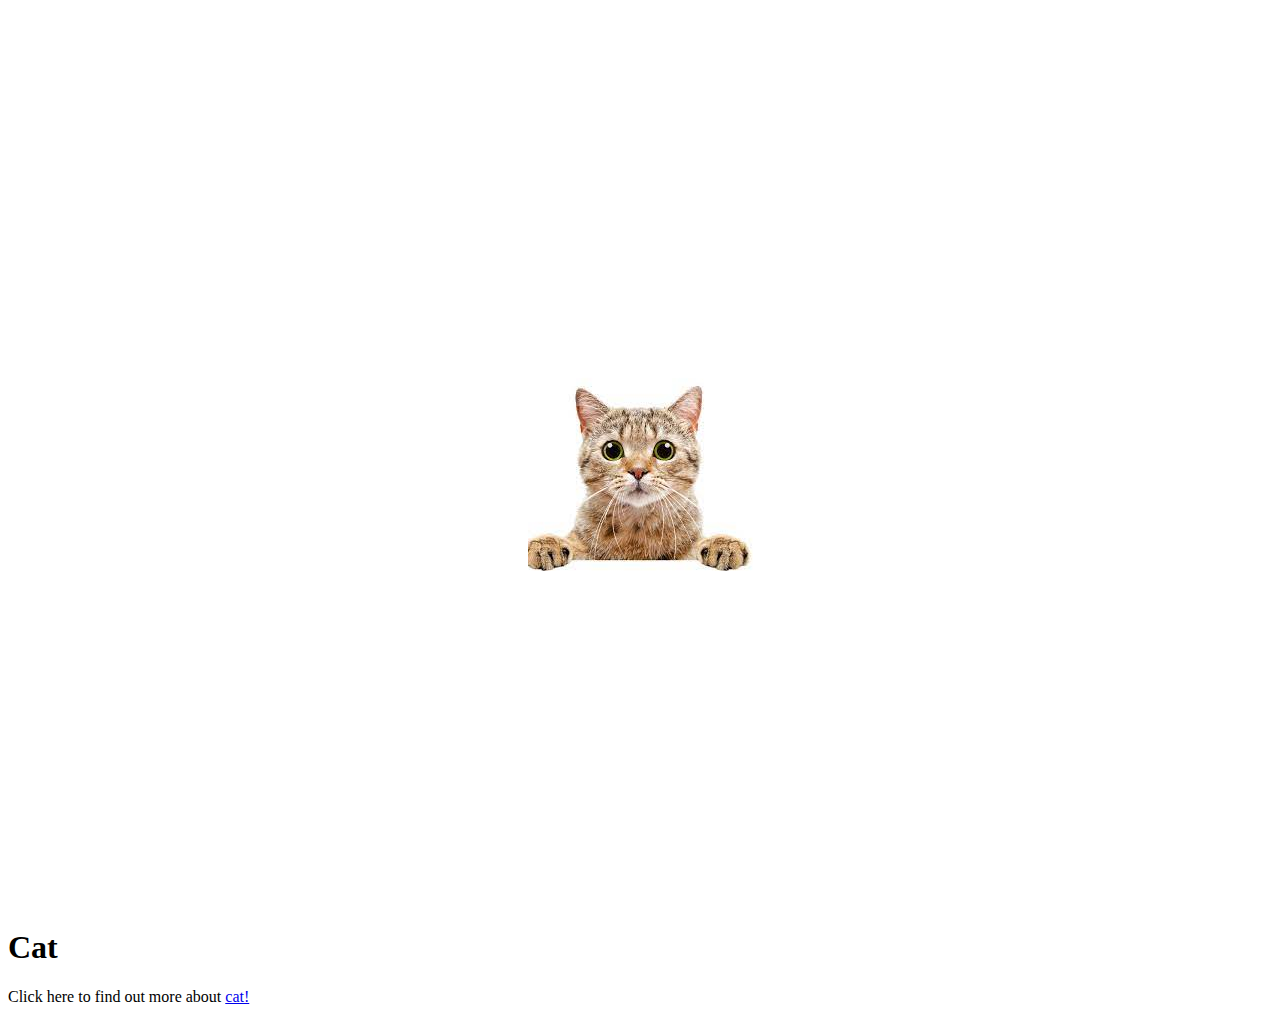
==== demo/static/index.html @ 2043471c "added html pages" ====
<!DOCTYPE html>
<html lang="en">
<head>
    <meta charset="UTF-8">
    <meta http-equiv="X-UA-Compatible" content="IE=edge">
    <meta name="viewport" content="width=device-width, initial-scale=1.0">
    <link rel="stylesheet" href="index.css">
    <title>Document</title>
</head>
<body>
    
    <div class="image"><img src="cat.png" alt="cat"></div>
    <h1>Cat</h1>
    <p>Click here to find out more about <a href="about.html">cat!</a> </p>
    
</body>
</html>
---- demo/static/index.css ----
.image {
    display: flex;
    justify-content: center;
    align-items: center;
}

div {
    height: 100vh;
}
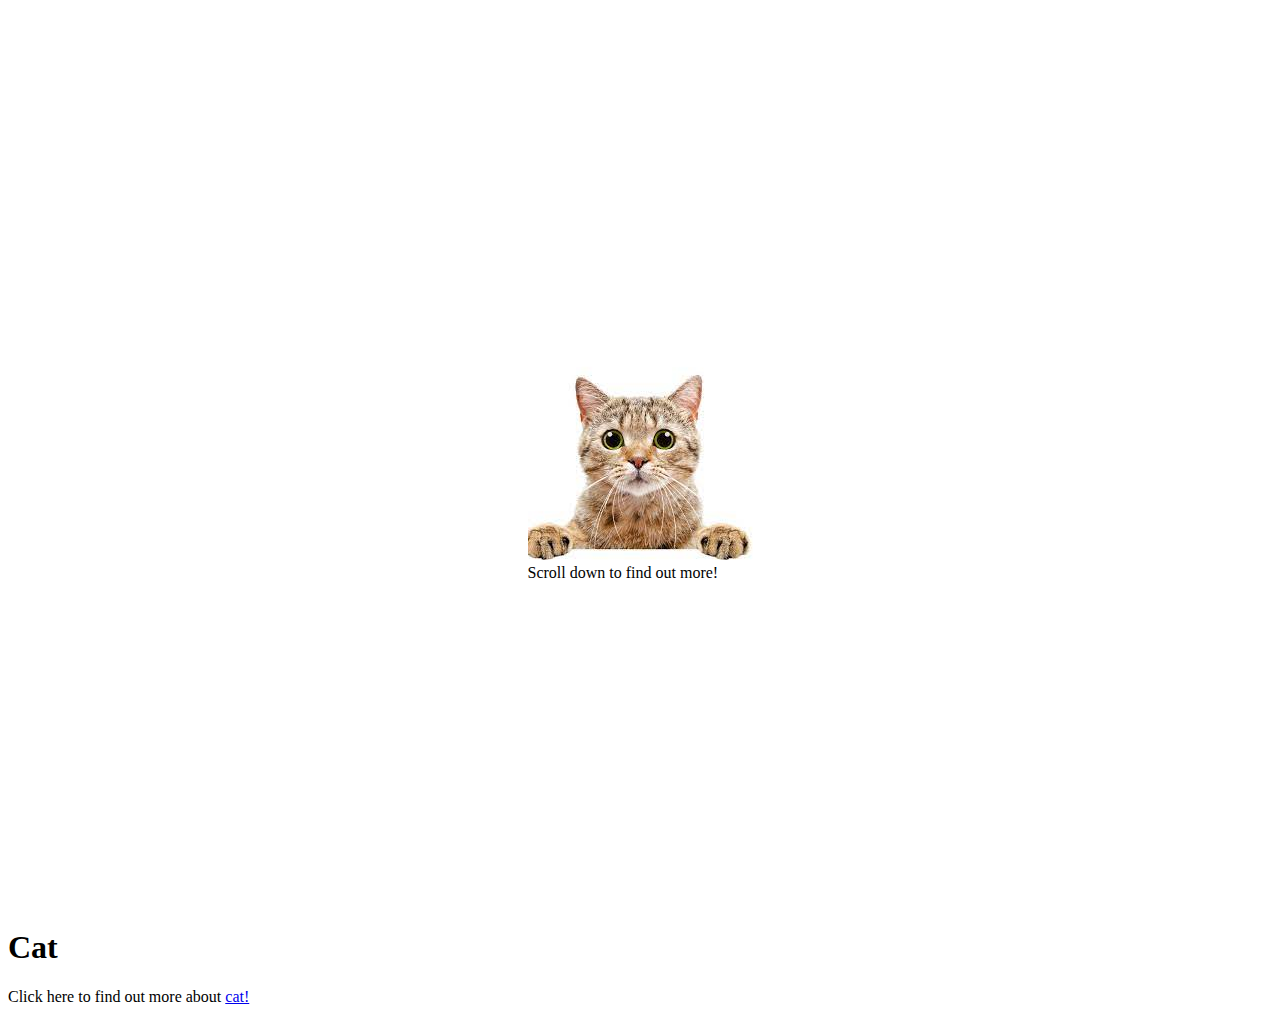
==== commit a3dcb301: "tidy up code" ====
--- a/demo/static/index.html
+++ b/demo/static/index.html
@@ -9,7 +9,7 @@
 </head>
 <body>
     
-    <div class="image"><img src="cat.png" alt="cat"></div>
+    <div class="image"><figure><img src="cat.png" alt="cat"><figcaption>Scroll down to find out more!</figcaption></figure></div>
     <h1>Cat</h1>
     <p>Click here to find out more about <a href="about.html">cat!</a> </p>
     
